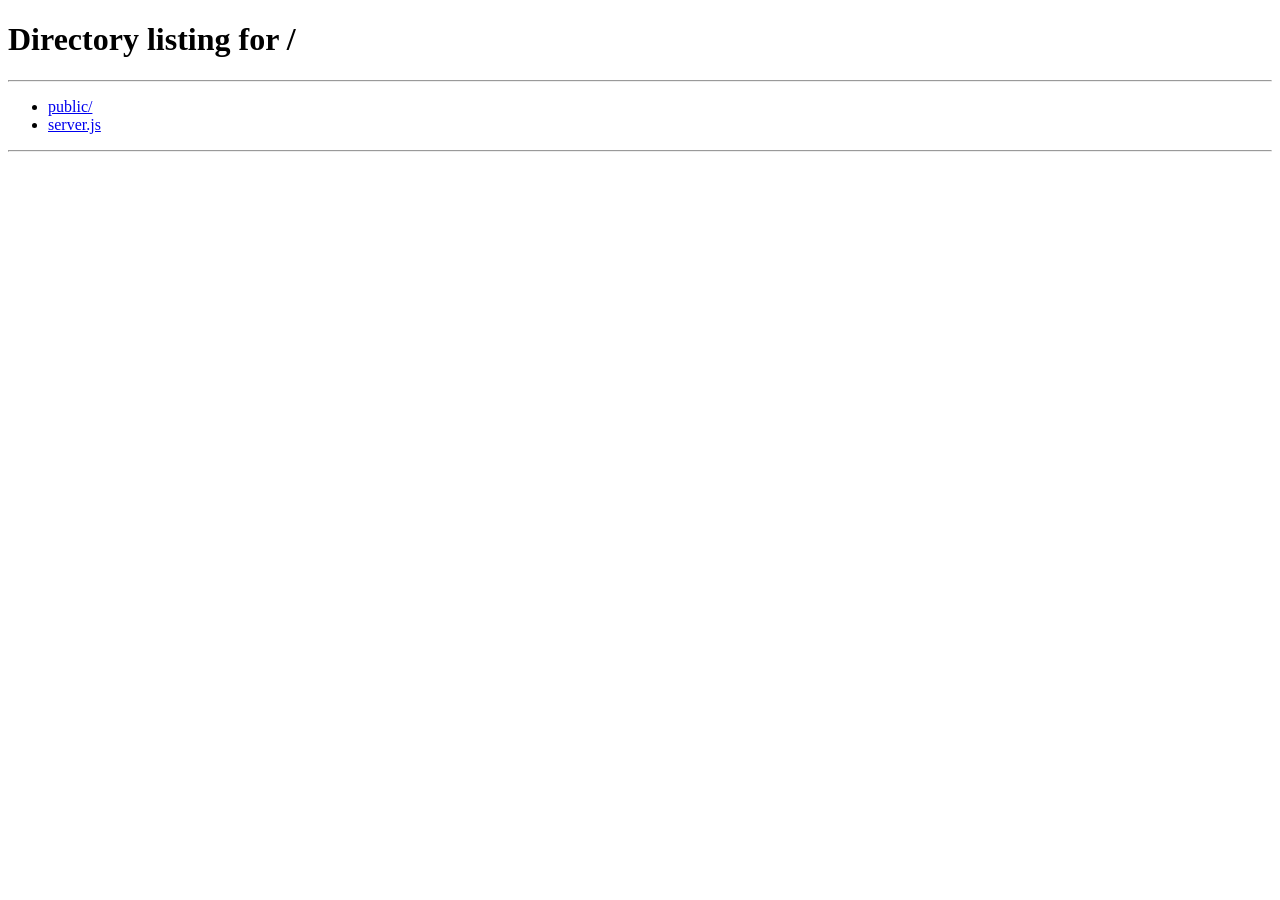
==== public/chat.html @ 795a8fdb "Add files via upload" ====
<!DOCTYPE html>
<html lang="es">
<head>
<meta charset="UTF-8">
<meta name="viewport" content="width=device-width, initial-scale=1.0, viewport-fit=cover, interactive-widget=resizes-content">
<title>La Plaza · Chat</title>
<meta name="robots" content="noindex, nofollow">
<meta name="theme-color" content="#6D4AFF">
<link rel="icon" href="/favicon.svg" type="image/svg+xml">
<link rel="stylesheet" href="style.css">
<script>
  if (localStorage.getItem('tema') === 'oscuro') document.documentElement.setAttribute('data-tema', 'oscuro');
</script>
<script>
  if (sessionStorage.getItem('normasAceptadas') !== '1') {
    window.location.replace('/');
  }
</script>
</head>
<body data-vista="acceso">

  <!-- ============ PANTALLA 1: ACCESO (usuario / registro / invitado) ============ -->
  <main id="pantallaAcceso" class="acceso">
    <div class="acceso-caja">
      <div class="acceso-logo">💬</div>
      <h2>Bienvenido a La Plaza</h2>
      <p class="acceso-sub">Entra con tu cuenta, crea una nueva o pasa como invitado.</p>

      <div class="segmentado" id="segmentado">
        <button type="button" id="tabLogin" class="activo">Iniciar sesión</button>
        <button type="button" id="tabRegistro">Crear cuenta</button>
      </div>

      <div id="cuentaAnonima">
        <div class="campo">
          <label for="usuarioInput">Nombre de usuario</label>
          <input type="text" id="usuarioInput" placeholder="Tu nick" maxlength="20" autocomplete="username" autocapitalize="none" spellcheck="false">
        </div>
        <div class="campo oculto" id="filaEmail">
          <label for="emailInput">Correo electrónico</label>
          <input type="email" id="emailInput" placeholder="tucorreo@ejemplo.com" maxlength="254" autocomplete="email" autocapitalize="none" spellcheck="false">
        </div>
        <div class="campo" id="filaClave">
          <label for="contrasenaInput">Contraseña</label>
          <div class="campo-clave">
            <input type="password" id="contrasenaInput" placeholder="Mínimo 8 caracteres" maxlength="50" autocomplete="current-password">
            <button type="button" id="verClave" class="ver-clave" aria-label="Mostrar u ocultar contraseña">👁</button>
          </div>
        </div>
        <div class="campo oculto" id="filaRepetir">
          <label for="contrasena2Input">Repite la contraseña</label>
          <input type="password" id="contrasena2Input" maxlength="50" autocomplete="new-password">
        </div>
        <p id="ayudaRegistro" class="ayuda oculto">Usuario de 3 a 20 caracteres: letras, números, _ . - (sin espacios). Contraseña de al menos 8 caracteres. Tu correo solo sirve para confirmar tu cuenta y recuperar la contraseña.</p>
        <p id="ayudaRecuperar" class="ayuda oculto">Escribe tu usuario y el correo que confirmaste en tu cuenta. Te enviaremos un enlace para elegir una contraseña nueva.</p>
        <p id="avisoAcceso" class="aviso-acceso" role="alert"></p>
        <button type="button" id="btnIniciarSesion" class="btn btn-primario btn-ancho">Iniciar sesión</button>
        <button type="button" id="btnRegistrar" class="btn btn-primario btn-ancho oculto">Crear mi cuenta</button>
        <button type="button" id="btnRecuperar" class="btn btn-primario btn-ancho oculto">Enviar enlace al correo</button>
        <p class="aviso-recuperar">
          <span id="textoSinCorreo">¿Olvidaste tu contraseña? Contacta con el administrador del chat.</span>
          <button type="button" id="btnOlvide" class="enlace oculto">¿Olvidaste tu contraseña?</button>
          <button type="button" id="btnVolverLogin" class="enlace oculto">← Volver a iniciar sesión</button>
        </p>
      </div>

      <div class="separador"><span>o</span></div>
      <button type="button" id="btnInvitado" class="btn btn-fantasma btn-ancho">👤 Entrar como invitado</button>
      <p class="acceso-pie"><span id="estadoConexion" class="estado-conexion">Conectando con el servidor… (puede tardar unos segundos)</span><br><button type="button" id="verNormasAcceso" class="enlace">Ver normas y privacidad</button></p>
    </div>
  </main>

  <!-- ============ PANTALLA 2: CHAT (limpio, solo conversación) ============ -->
  <div class="app">
    <div class="velo" id="velo"></div>

    <header class="cabecera">
      <div class="cab-izq">
        <button type="button" id="btnMenuSalas" class="btn-icono btn-menu-movil" aria-label="Salas">☰</button>
        <div class="marca">
          <svg class="marca-icono" viewBox="0 0 32 32" fill="none" stroke="currentColor" stroke-width="1.9" stroke-linecap="round" stroke-linejoin="round" aria-hidden="true"><path d="M3.5 26.5h25"/><path d="M6 21.5h20l-2.4 5H8.4z"/><path d="M16 21.5v-6.5"/><path d="M10.5 15h11"/><path d="M16 15V7.5"/><path d="M16 7.5c-3.2 0-5.6 2.2-6.2 5.5"/><path d="M16 7.5c3.2 0 5.6 2.2 6.2 5.5"/></svg>
          <h1>La Plaza</h1>
        </div>
      </div>
      <div class="cabecera-derecha">
        <span class="estado" id="estado">
          <span class="estado-punto"></span>
          <span id="totalConectados" title="Personas conectadas">Conectando...</span>
        </span>
        <button type="button" id="btnMenuGente" class="btn-icono btn-menu-movil" aria-label="Personas en la sala">👥</button>
        <button type="button" id="btnTema" class="btn-icono" title="Cambiar tema">🌙</button>
        <div class="usuario-envoltorio">
          <button type="button" id="btnUsuario" class="chip-usuario" aria-label="Menú de usuario">
            <span class="avatar" id="avatarInicial">?</span>
            <span class="chip-nick" id="chipNick">…</span>
            <span class="chip-flecha">▾</span>
          </button>
          <div id="menuUsuario" class="menu-usuario oculto">
            <div class="menu-cab">
              <span class="avatar avatar-grande" id="menuAvatar">?</span>
              <div>
                <strong id="menuNick">…</strong>
                <span class="etiqueta-rol" id="etiquetaRol"></span>
                <div id="cuentaConectada" class="oculto"><p id="textoConectadoComo"></p></div>
              </div>
            </div>
            <button type="button" id="btnPanelMod" class="menu-item solo-staff">🛡️ Panel de moderación</button>
            <button type="button" id="btnAdmin" class="menu-item">👑 Acceder como admin</button>
            <button type="button" id="btnFoto" class="menu-item solo-cuenta">🖼️ Mi foto de perfil</button>
            <button type="button" id="btnCorreo" class="menu-item solo-registrado">📧 Correo de recuperación</button>
            <button type="button" id="btnVerNormas" class="menu-item">📜 Normas y privacidad</button>
            <button type="button" id="btnEliminarCuenta" class="menu-item menu-item-peligro solo-cuenta">🗑️ Eliminar mi cuenta</button>
            <button type="button" id="btnCerrarSesion" class="menu-item menu-item-peligro">🚪 Salir</button>
          </div>
        </div>
      </div>
    </header>

    <div class="cuerpo">
      <aside class="barra-salas">
        <button type="button" class="cerrar-drawer" aria-label="Cerrar panel">✕ Cerrar</button>
        <div class="barra-salas-cab" id="cabeceraSalas">
          <p>Salas <span id="contadorSalas">(0/10)</span></p>
          <span class="flecha-desplegable" id="flechaSalas">▾</span>
        </div>
        <div id="listaSalas" class="lista-salas"></div>
        <form id="formCrearSala" class="form-crear-sala">
          <input type="text" id="nombreSala" placeholder="Nueva sala..." maxlength="30">
          <button type="submit" aria-label="Crear sala">+</button>
        </form>
      </aside>

      <main class="zona-chat">
        <div class="pestañas" id="pestañas"></div>
        <div class="barra-privado oculto" id="barraPrivado">
          <span class="barra-privado-titulo" id="barraPrivadoTitulo"></span>
          <div class="barra-privado-botones">
            <button type="button" id="btnSilenciarPrivado" class="btn-barra-privado">🔊 Silenciar</button>
            <button type="button" id="btnCerrarPrivado" class="btn-barra-privado btn-barra-cerrar">✕ Cerrar chat</button>
          </div>
        </div>
        <div class="chat" id="chat"></div>
        <p class="escribiendo-aviso" id="avisoEscribiendo"></p>
        <div class="compositor-envoltorio">
          <div id="panelEmoji" class="panel-emoji oculto"></div>
          <div id="barraRespuesta" class="barra-respuesta oculto">
            <span class="barra-resp-txt" id="textoRespuesta"></span>
            <button type="button" id="btnCancelarRespuesta" aria-label="Cancelar respuesta">✕</button>
          </div>
          <form class="compositor" id="formulario">
            <button type="button" id="btnEmoji" class="btn-camara" title="Insertar emoji">😊</button>
            <button type="button" id="btnAdjuntar" class="btn-camara" title="Subir foto o GIF desde tu dispositivo">📷</button>
            <input type="file" id="inputArchivo" accept="image/*" class="oculto">
            <input type="text" id="entrada" placeholder="Escribe algo con respeto y buen humor..." autocomplete="off" maxlength="400">
            <button type="submit" class="btn-enviar" aria-label="Enviar"><span class="txt-enviar">Enviar </span>➤</button>
          </form>
        </div>
      </main>

      <aside class="barra-conectados">
        <button type="button" class="cerrar-drawer" aria-label="Cerrar panel">✕ Cerrar</button>
        <div class="conectados-cab">
          <p id="tituloConectados">En esta sala</p>
          <span id="contadorConectadosSala" class="badge-contador">0</span>
        </div>
        <div id="listaConectadosSala" class="lista-conectados"></div>
      </aside>
    </div>
  </div>

  <!-- ============ VENTANA DE AVISOS Y CONFIRMACIONES ============ -->
  <div id="modalDialogo" class="modal-fondo modal-dialogo oculto" role="dialog" aria-modal="true" aria-labelledby="dialogoTitulo">
    <div class="modal-caja modal-estrecho">
      <div class="modal-cab">
        <h2 id="dialogoTitulo">Aviso</h2>
        <button type="button" id="dialogoCerrar" class="modal-cerrar" aria-label="Cerrar">✕</button>
      </div>
      <div class="modal-cuerpo dialogo-cuerpo">
        <p id="dialogoTexto" class="dialogo-texto"></p>
        <input type="text" id="dialogoInput" class="dialogo-input oculto" autocomplete="off">
        <div class="dialogo-botones">
          <button type="button" id="dialogoCancelar" class="btn btn-fantasma oculto">Cancelar</button>
          <button type="button" id="dialogoAceptar" class="btn btn-primario">Aceptar</button>
        </div>
      </div>
    </div>
  </div>

  <!-- ============ MODAL: MI FOTO DE PERFIL ============ -->
  <div id="modalFoto" class="modal-fondo oculto">
    <div class="modal-caja modal-estrecho">
      <div class="modal-cab">
        <h2>🖼️ Mi foto de perfil</h2>
        <button type="button" id="btnCerrarFoto" class="modal-cerrar" aria-label="Cerrar">✕</button>
      </div>
      <div class="modal-cuerpo foto-cuerpo">
        <div id="fotoPreview" class="foto-preview">?</div>
        <p id="fotoEstado" class="ayuda"></p>
        <p class="ayuda">Solo fotos apropiadas: nada sexual, violento ni ofensivo. El administrador la revisa antes de que se vea.</p>
        <input type="file" id="inputFoto" accept="image/*" class="oculto">
        <div class="dialogo-botones foto-botones">
          <button type="button" id="btnElegirFoto" class="btn btn-fantasma">📷 Elegir foto</button>
          <button type="button" id="btnEnviarFoto" class="btn btn-primario oculto">Enviar para revisión</button>
          <button type="button" id="btnQuitarFoto" class="btn btn-fantasma oculto">Quitar foto</button>
        </div>
      </div>
    </div>
  </div>

  <!-- ============ MODAL: CORREO DE RECUPERACIÓN ============ -->
  <div id="modalCorreo" class="modal-fondo oculto">
    <div class="modal-caja modal-estrecho">
      <div class="modal-cab">
        <h2>📧 Correo de recuperación</h2>
        <button type="button" id="btnCerrarCorreo" class="modal-cerrar">✕</button>
      </div>
      <div class="modal-cuerpo">
        <p class="ayuda" id="estadoCorreo"></p>
        <div class="campo">
          <label for="correoNuevoInput">Correo electrónico</label>
          <input type="email" id="correoNuevoInput" placeholder="tucorreo@ejemplo.com" maxlength="254" autocomplete="email" autocapitalize="none" spellcheck="false">
        </div>
        <div class="campo">
          <label for="correoClaveInput">Tu contraseña (para comprobar que eres tú)</label>
          <input type="password" id="correoClaveInput" maxlength="64" autocomplete="current-password">
        </div>
        <p id="avisoCorreo" class="aviso-acceso" role="alert"></p>
        <button type="button" id="btnGuardarCorreo" class="btn btn-primario btn-ancho">Guardar y enviar confirmación</button>
        <p class="ayuda">Te enviaremos un enlace para confirmar que el correo es tuyo. Hasta que lo confirmes, no podrá usarse para recuperar la contraseña.</p>
      </div>
    </div>
  </div>

  <!-- ============ MODAL: BLOQUEAR USUARIO (staff) ============ -->
  <div id="modalBloqueo" class="modal-fondo oculto">
    <div class="modal-caja modal-estrecho">
      <div class="modal-cab">
        <h2>🚫 Bloquear usuario</h2>
        <button type="button" id="btnCerrarBloqueo" class="modal-cerrar">✕</button>
      </div>
      <div class="modal-cuerpo">
        <p class="ayuda" id="bloqueoResumen"></p>
        <div class="campo">
          <label for="bloqueoMotivo">Motivo (lo verá solo esa persona)</label>
          <select id="bloqueoMotivo">
            <option>Falta de respeto</option>
            <option>Falta de educación</option>
            <option>Insultos</option>
            <option>Imágenes no permitidas</option>
            <option>Spam o publicidad</option>
            <option>Acoso a otras personas</option>
            <option>Otro motivo</option>
          </select>
        </div>
        <p id="bloqueoPrevia" class="ayuda"></p>
        <button type="button" id="btnConfirmarBloqueo" class="btn btn-peligro btn-ancho">Bloquear</button>
        <p class="ayuda">Los bloqueos son temporales y suben con la reincidencia: 24 horas, luego 72 horas y después 7 días. Al resto del chat no se le avisa.</p>
      </div>
    </div>
  </div>

  <!-- ============ MODAL: ELIMINAR CUENTA ============ -->
  <div id="modalEliminar" class="modal-fondo oculto">
    <div class="modal-caja modal-estrecho">
      <div class="modal-cab">
        <h2>🗑️ Eliminar mi cuenta</h2>
        <button type="button" id="btnCerrarEliminar" class="modal-cerrar">✕</button>
      </div>
      <div class="modal-cuerpo">
        <p class="ayuda">Se borrarán tu usuario, tu contraseña y tu correo de recuperación. No se puede deshacer. Después podrás entrar como invitado o crear otra cuenta.</p>
        <div class="campo">
          <label for="eliminarClaveInput">Tu contraseña</label>
          <input type="password" id="eliminarClaveInput" maxlength="64" autocomplete="current-password">
        </div>
        <label class="fila-checkbox">
          <input type="checkbox" id="eliminarConfirma">
          <span>Entiendo que mi cuenta se eliminará para siempre.</span>
        </label>
        <p id="avisoEliminar" class="aviso-acceso" role="alert"></p>
        <button type="button" id="btnConfirmarEliminar" class="btn btn-peligro btn-ancho">Eliminar mi cuenta definitivamente</button>
      </div>
    </div>
  </div>

  <!-- ============ MODAL: PANEL DE MODERACIÓN (solo staff) ============ -->
  <div id="modalMod" class="modal-fondo oculto">
    <div class="modal-caja">
      <div class="modal-cab">
        <h2>🛡️ Panel de moderación</h2>
        <button type="button" id="btnCerrarMod" class="modal-cerrar">✕</button>
      </div>
      <div class="modal-cuerpo">
        <div id="panelAdmin" class="panel-admin oculto">
          <p class="panel-admin-subtitulo" id="tituloEquipo">🛡️ Equipo de moderación</p>
          <div id="listaEquipo" class="lista-usuarios-admin"></div>
          <p class="panel-admin-subtitulo">Quién hay en cada sala ahora mismo</p>
          <div id="listaCoberturaSalas" class="lista-usuarios-admin"></div>
          <p class="panel-admin-subtitulo">🖼️ Imágenes enviadas (últimas 24 h)</p>
          <div id="listaImagenes" class="lista-usuarios-admin"></div>
          <p class="ayuda">Aquí puedes revisar las imágenes que se han enviado aunque ya hayan desaparecido de la sala. Se guardan como máximo 24 horas y un máximo de 40.</p>
          <p class="ayuda">Los moderadores lo son en todas las salas. Aquí ves quién está dentro de cada una en este momento. Solo lo ve el equipo: para el resto de personas, admin y moderadores son indistinguibles.</p>

          <div id="seccionAsignarMod" class="form-crear-sala">
            <input type="text" id="nickModerador" placeholder="Usuario a hacer moderador">
            <button id="btnAsignarMod" type="button">Asignar</button>
          </div>
          <div id="seccionCrearMod" class="form-reset-pass">
            <p class="panel-admin-subtitulo">Crear cuenta de moderador nueva:</p>
            <div class="form-crear-sala">
              <input type="text" id="usuarioNuevoModInput" placeholder="Nuevo usuario">
              <input type="password" id="contrasenaNuevoModInput" placeholder="Contraseña">
            </div>
            <button id="btnCrearMod" type="button">Crear moderador</button>
          </div>
          <div class="form-reset-pass">
            <p class="panel-admin-subtitulo">Restablecer contraseña:</p>
            <div class="form-crear-sala">
              <input type="text" id="usuarioResetInput" placeholder="Usuario">
              <input type="password" id="nuevaContrasenaInput" placeholder="Nueva contraseña">
            </div>
            <button id="btnResetPass" type="button">Restablecer</button>
          </div>
          <div id="listaUsuariosAdmin" class="lista-usuarios-admin"></div>

          <div class="solo-admin">
            <p class="panel-admin-subtitulo">🖼️ Fotos de perfil por revisar <span id="contadorFotos"></span></p>
            <div id="listaFotos" class="lista-usuarios-admin"></div>
            <p class="ayuda">Nada se ve en el chat hasta que lo apruebas. Rechaza cualquier imagen sexual, violenta u ofensiva.</p>
          </div>

          <div class="solo-admin">
            <p class="panel-admin-subtitulo">🔧 Diagnóstico de conexión (solo admin)</p>
            <button type="button" id="btnDiagIP">Ver cómo me ve el servidor</button>
            <pre id="salidaDiagIP" class="diag oculto"></pre>
          </div>

          <div class="barra-salas-cab" id="cabeceraBaneados">
            <p>IPs bloqueadas</p>
            <span class="flecha-desplegable" id="flechaBaneados">▸</span>
          </div>
          <div id="listaBaneadosEl" class="lista-usuarios-admin plegada"></div>

          <div class="barra-salas-cab" id="cabeceraStats">
            <p>📊 Estadísticas</p>
            <span class="flecha-desplegable" id="flechaStats">▸</span>
          </div>
          <div id="panelStats" class="lista-usuarios-admin plegada"></div>
        </div>
      </div>
    </div>
  </div>

  <!-- ============ MODAL: VISOR DE IMAGEN (staff) ============ -->
  <div id="modalImagen" class="modal-fondo oculto">
    <div class="modal-caja">
      <div class="modal-cab">
        <h2>🖼️ Imagen enviada</h2>
        <button type="button" id="btnCerrarImagen" class="modal-cerrar">✕</button>
      </div>
      <div class="modal-cuerpo visor-imagen">
        <p class="ayuda" id="visorInfo"></p>
        <img id="visorImg" alt="Imagen enviada a una sala">
        <div class="visor-acciones">
          <button type="button" id="btnRetirarImagen" class="btn btn-fantasma">🗑 Retirar del chat</button>
          <button type="button" id="btnBloquearAutor" class="btn btn-peligro">🚫 Bloquear IP del autor</button>
        </div>
      </div>
    </div>
  </div>

  <!-- ============ MODAL: NORMAS Y PRIVACIDAD ============ -->
  <div id="modalNormas" class="modal-fondo oculto">
    <div class="modal-caja">
      <div class="modal-cab">
        <h2>La Plaza</h2>
        <button type="button" id="btnCerrarNormas" class="modal-cerrar">✕</button>
      </div>
      <div class="modal-cuerpo">
        <section class="landing-seccion">
          <h3>📜 Normas de la comunidad</h3>
          <ul class="landing-lista">
            <li>Trata a los demás con respeto. No se permiten insultos, faltas de respeto ni discriminación por ningún motivo.</li>
            <li>Solo se pueden compartir fotos y GIFs subidos desde tu propio dispositivo. Nada de enlaces externos ni otro tipo de archivos.</li>
            <li>Este chat es solo para personas mayores de 18 años.</li>
            <li>No se tolera el spam, la publicidad no solicitada, ni comportamientos de tipo bot.</li>
            <li>Los administradores y moderadores pueden eliminar contenido, expulsar y bloquear a quien incumpla estas normas.</li>
            <li>Si algo o alguien te incomoda, usa el botón de reportar (🚩) en el mensaje correspondiente.</li>
          </ul>
        </section>
        <section class="landing-seccion landing-contacto">
          <h3>📧 ¿Necesitas contactarnos fuera del chat?</h3>
          <p>Para casos urgentes o graves (por ejemplo, si detectas a un menor de edad o una situación de riesgo), escríbenos a:</p>
          <a href="mailto:laplazaayuda@gmail.com" class="landing-email">laplazaayuda@gmail.com</a>
        </section>
        <section class="landing-seccion">
          <h3>⚖️ Aviso legal</h3>
          <p>La Plaza es un proyecto de chat comunitario gestionado de forma independiente. Este aviso legal es una descripción sencilla y de buena fe de cómo funciona el servicio, no constituye asesoramiento legal profesional.</p>
          <p>El acceso y uso de este chat implica la aceptación de estas normas. La persona administradora se reserva el derecho de moderar, suspender o eliminar cuentas y contenido que incumplan las normas de la comunidad.</p>
        </section>
        <section class="landing-seccion" style="border-bottom:none;">
          <h3>🔒 Política de privacidad</h3>
          <ul class="landing-lista">
            <li><strong>Si te registras:</strong> guardamos tu nombre de usuario, tu contraseña cifrada y tu confirmación de mayoría de edad.</li>
            <li><strong>Correo electrónico:</strong> solo para confirmar tu cuenta y poder recuperar tu contraseña. Nadie más lo ve, no se usa para publicidad y no se comparte. Para enviar esos mensajes usamos un servicio de envío de correo (Brevo), que recibe tu dirección únicamente en el momento del envío.</li>
            <li><strong>Mensajes:</strong> no se guardan de forma permanente. Los últimos mensajes de cada sala se conservan solo en la memoria del servidor mientras la sala está activa (para poder responder y reaccionar). Las imágenes se retiran de la vista a los 3 minutos, con copia de moderación durante 24h.</li>
            <li><strong>Chats privados:</strong> 100% anónimos, se borran al cerrarse.</li>
            <li><strong>IP:</strong> solo se registra si eres bloqueado por incumplir las normas. Los bloqueos son temporales (24 horas, 72 horas o 7 días según reincidencia) y se te informa del motivo.</li>
            <li><strong>Estadísticas:</strong> guardamos contadores agregados (mensajes, actividad), nunca el contenido.</li>
          </ul>
        </section>
      </div>
    </div>
  </div>

  <div id="selectorReaccion" class="selector-reaccion oculto" role="menu"></div>
  <div id="toast" class="toast oculto" role="status"></div>

  <script src="/socket.io/socket.io.js"></script>
  <script src="client.js"></script>
</body>
</html>
---- public/style.css ----
@import url('https://fonts.googleapis.com/css2?family=Plus+Jakarta+Sans:wght@400;500;600;700;800&display=swap');

/* ================== VARIABLES ================== */
:root {
  --fondo: #F3F1FF;
  --fondo-chat: #F8F7FF;
  --fondo-barra: #FFFFFF;
  --panel: #FFFFFF;
  --tinta: #1E1B3A;
  --tinta-suave: #6B678C;
  --pri: #6D4AFF;
  --pri-claro: #ECE8FF;
  --acento: #FF7A59;
  --borde: #E4E0F7;
  --peligro: #E5484D;
  --ok: #16A34A;
  --degradado: linear-gradient(135deg, #7C4DFF 0%, #4C6FFF 55%, #00B8D9 100%);
  --degradado-calido: linear-gradient(135deg, #FF8A5B, #FF4F8B);
  --sombra: 0 8px 28px rgba(80, 60, 170, 0.14);
}

:root[data-tema="oscuro"] {
  --fondo: #12101F;
  --fondo-chat: #17142B;
  --fondo-barra: #1B1832;
  --panel: #221E3D;
  --tinta: #F1EEFF;
  --tinta-suave: #A29CC9;
  --pri: #A58BFF;
  --pri-claro: #2E2858;
  --borde: #332E57;
  --sombra: 0 8px 28px rgba(0, 0, 0, 0.45);
}

/* ================== BASE ================== */
* { box-sizing: border-box; }
html, body { height: 100%; }
body {
  margin: 0;
  font-family: 'Plus Jakarta Sans', system-ui, -apple-system, 'Segoe UI', sans-serif;
  background: var(--fondo);
  color: var(--tinta);
  overflow: hidden;
  -webkit-font-smoothing: antialiased;
}
button, input, textarea { font-family: inherit; }
.oculto { display: none !important; }

/* Vistas del chat: pantalla de acceso o chat */
body[data-vista="acceso"] .app,
body[data-vista="chat"] .acceso { display: none; }

/* ================== BOTONES ================== */
.btn {
  display: inline-flex;
  align-items: center;
  justify-content: center;
  gap: 8px;
  border: 0;
  border-radius: 14px;
  padding: 14px 22px;
  font-size: 15px;
  font-weight: 700;
  cursor: pointer;
  transition: transform 0.15s, box-shadow 0.15s, filter 0.15s, background 0.15s;
}
.btn:hover { transform: translateY(-1px); }
.btn:active { transform: translateY(0); }
.btn:disabled { opacity: 0.5; cursor: not-allowed; transform: none; }
.btn-ancho { width: 100%; }
.btn-primario {
  background: var(--degradado);
  color: #fff;
  box-shadow: 0 8px 20px rgba(92, 80, 255, 0.35);
}
.btn-primario:hover { filter: brightness(1.08); box-shadow: 0 12px 26px rgba(92, 80, 255, 0.45); }
.btn-fantasma { background: transparent; color: var(--tinta); border: 2px solid var(--borde); }
.btn-fantasma:hover { border-color: var(--pri); color: var(--pri); }

.btn-icono {
  width: 40px;
  height: 40px;
  border: 0;
  border-radius: 12px;
  background: var(--pri-claro);
  color: var(--pri);
  font-size: 17px;
  cursor: pointer;
  display: grid;
  place-items: center;
  transition: background 0.15s, transform 0.15s;
}
.btn-icono:hover { transform: translateY(-1px); }
.enlace {
  background: none;
  border: 0;
  padding: 0;
  color: var(--pri);
  font-weight: 700;
  font-size: inherit;
  cursor: pointer;
  text-decoration: underline;
}

/* ================== MARCA ================== */
.marca { display: flex; align-items: center; gap: 10px; }
.marca-punto {
  width: 12px; height: 12px; border-radius: 50%;
  background: var(--acento);
  box-shadow: 0 0 0 4px rgba(255, 122, 89, 0.25);
}
.marca h1 { font-size: 22px; font-weight: 800; margin: 0; letter-spacing: -0.02em; }

/* ================== PANTALLA DE ACCESO ================== */
.acceso {
  height: 100vh;
  height: 100dvh;
  overflow-y: auto;
  display: flex;
  align-items: center;
  justify-content: center;
  padding: 20px;
  background:
    radial-gradient(900px 520px at 5% -10%, rgba(124, 77, 255, 0.38), transparent 60%),
    radial-gradient(800px 520px at 105% 110%, rgba(0, 184, 217, 0.32), transparent 60%),
    radial-gradient(500px 400px at 100% 0%, rgba(255, 122, 89, 0.18), transparent 60%),
    var(--fondo);
}
.acceso-caja {
  width: 100%;
  max-width: 420px;
  margin: auto;
  background: var(--panel);
  border: 1px solid var(--borde);
  border-radius: 26px;
  padding: 30px 26px 24px;
  box-shadow: var(--sombra);
}
.acceso-logo {
  width: 64px; height: 64px;
  margin: 0 auto 14px;
  border-radius: 20px;
  background: var(--degradado);
  display: grid; place-items: center;
  font-size: 30px;
  box-shadow: 0 10px 24px rgba(92, 80, 255, 0.4);
}
.acceso-caja h2 { text-align: center; font-size: 24px; font-weight: 800; margin: 0 0 6px; letter-spacing: -0.02em; }
.acceso-sub { text-align: center; color: var(--tinta-suave); font-size: 14px; line-height: 1.5; margin: 0 0 20px; }

.segmentado {
  display: grid;
  grid-template-columns: 1fr 1fr;
  gap: 4px;
  background: var(--pri-claro);
  border-radius: 14px;
  padding: 4px;
}
.segmentado button {
  border: 0;
  background: transparent;
  padding: 11px;
  border-radius: 11px;
  font-size: 14px;
  font-weight: 700;
  color: var(--tinta-suave);
  cursor: pointer;
  transition: background 0.15s, color 0.15s;
}
.segmentado button.activo { background: var(--panel); color: var(--pri); box-shadow: 0 2px 8px rgba(80, 60, 170, 0.18); }

.campo { display: flex; flex-direction: column; gap: 6px; margin-top: 14px; }
.campo label { font-size: 13px; font-weight: 700; color: var(--tinta-suave); }
.campo input {
  width: 100%;
  padding: 13px 14px;
  border-radius: 12px;
  border: 2px solid var(--borde);
  background: var(--fondo);
  color: var(--tinta);
  font-size: 16px;
  outline: none;
  transition: border-color 0.15s, box-shadow 0.15s;
}
.campo input:focus { border-color: var(--pri); box-shadow: 0 0 0 4px rgba(109, 74, 255, 0.15); }
.campo-clave { position: relative; }
.campo-clave input { padding-right: 46px; }
.ver-clave {
  position: absolute; right: 6px; top: 50%; transform: translateY(-50%);
  border: 0; background: transparent; font-size: 18px; cursor: pointer; padding: 6px 8px;
}
.ayuda { font-size: 12px; line-height: 1.5; color: var(--tinta-suave); margin: 10px 0 0; }
.aviso-acceso { min-height: 20px; margin: 10px 0 12px; font-size: 13px; font-weight: 700; color: var(--peligro); }
.aviso-recuperar { font-size: 12px; color: var(--tinta-suave); text-align: center; margin: 12px 0 0; }
.separador { display: flex; align-items: center; gap: 12px; margin: 18px 0; color: var(--tinta-suave); font-size: 13px; }
.separador::before, .separador::after { content: ''; flex: 1; height: 1px; background: var(--borde); }
.acceso-pie { text-align: center; font-size: 12px; color: var(--tinta-suave); margin: 16px 0 0; }
.estado-conexion::before {
  content: ''; display: inline-block; width: 8px; height: 8px; border-radius: 50%;
  background: #F59E0B; margin-right: 6px; vertical-align: middle;
}
.estado-conexion.ok::before { background: #22C55E; }

/* ================== CABECERA DEL CHAT ================== */
.app { height: 100vh; height: 100dvh; display: flex; flex-direction: column; position: relative; }
.cabecera {
  position: relative;
  z-index: 30;
  display: flex;
  justify-content: space-between;
  align-items: center;
  gap: 10px;
  padding: 10px 18px;
  padding-top: max(10px, env(safe-area-inset-top));
  background: var(--degradado);
  color: #fff;
  box-shadow: 0 4px 18px rgba(80, 60, 200, 0.3);
}
.cab-izq { display: flex; align-items: center; gap: 10px; }
.marca-icono { width: 30px; height: 30px; flex-shrink: 0; }
.cabecera .marca-icono { color: #fff; filter: drop-shadow(0 2px 4px rgba(0, 0, 0, 0.18)); }
.cabecera-derecha { display: flex; align-items: center; gap: 8px; }
.cabecera .btn-icono { background: rgba(255, 255, 255, 0.2); color: #fff; }
.cabecera .btn-icono:hover { background: rgba(255, 255, 255, 0.32); }
.btn-menu-movil { display: none !important; }

.estado {
  display: flex; align-items: center; gap: 8px;
  background: rgba(255, 255, 255, 0.2);
  padding: 8px 14px;
  border-radius: 999px;
  font-size: 13px;
  font-weight: 700;
  white-space: nowrap;
}
.estado-punto { width: 9px; height: 9px; border-radius: 50%; background: #7CFFB2; animation: latido 2s infinite; }
@keyframes latido {
  0%, 100% { box-shadow: 0 0 0 0 rgba(124, 255, 178, 0.6); }
  50% { box-shadow: 0 0 0 6px rgba(124, 255, 178, 0); }
}

.usuario-envoltorio { position: relative; }
.chip-usuario {
  display: flex; align-items: center; gap: 8px;
  background: rgba(255, 255, 255, 0.2);
  border: 0; color: #fff;
  padding: 4px 12px 4px 4px;
  border-radius: 999px;
  font-weight: 700; font-size: 14px;
  cursor: pointer;
}
.chip-usuario:hover { background: rgba(255, 255, 255, 0.32); }
.chip-nick { max-width: 120px; overflow: hidden; text-overflow: ellipsis; white-space: nowrap; }
.chip-flecha { font-size: 11px; opacity: 0.8; }
.avatar {
  width: 32px; height: 32px; border-radius: 50%;
  display: grid; place-items: center;
  color: #fff; font-weight: 800; font-size: 14px;
  flex-shrink: 0;
  background: var(--pri);
}
.avatar-grande { width: 44px; height: 44px; font-size: 18px; }

.menu-usuario {
  position: absolute; top: calc(100% + 10px); right: 0;
  width: 270px;
  background: var(--panel); color: var(--tinta);
  border: 1px solid var(--borde);
  border-radius: 18px;
  box-shadow: var(--sombra);
  padding: 8px;
  z-index: 50;
}
.menu-cab { display: flex; align-items: center; gap: 12px; padding: 10px 10px 12px; border-bottom: 1px solid var(--borde); margin-bottom: 6px; }
.menu-cab strong { display: block; font-size: 15px; word-break: break-all; }
.etiqueta-rol { font-size: 12px; font-weight: 800; color: var(--acento); }
#textoConectadoComo { font-size: 12px; color: var(--tinta-suave); margin: 2px 0 0; }
.menu-item {
  display: flex; align-items: center; gap: 10px;
  width: 100%;
  border: 0; background: transparent;
  padding: 11px 12px;
  border-radius: 11px;
  font-size: 14px; font-weight: 600;
  color: var(--tinta);
  text-align: left;
  cursor: pointer;
}
.menu-item:hover { background: var(--pri-claro); }
.menu-item-peligro { color: var(--peligro); }
.solo-staff { display: none !important; }
body.es-staff .solo-staff { display: flex !important; }

/* ================== CUERPO DEL CHAT ================== */
.cuerpo { flex: 1; display: flex; gap: 14px; padding: 14px; min-height: 0; }

.barra-salas, .barra-conectados {
  flex-shrink: 0;
  background: var(--fondo-barra);
  border: 1px solid var(--borde);
  border-radius: 20px;
  box-shadow: var(--sombra);
  padding: 14px;
  display: flex;
  flex-direction: column;
  gap: 10px;
  overflow-y: auto;
  overflow-x: hidden;
}
.barra-salas { width: 260px; }
.barra-conectados { width: 220px; }

.barra-salas-cab { display: flex; justify-content: space-between; align-items: center; cursor: pointer; user-select: none; }
.barra-salas-cab p, .conectados-cab p {
  font-size: 12px; font-weight: 800; color: var(--tinta-suave);
  margin: 0; text-transform: uppercase; letter-spacing: 0.06em;
}
.flecha-desplegable { font-size: 12px; color: var(--tinta-suave); }
.conectados-cab { display: flex; justify-content: space-between; align-items: center; }
.badge-contador { background: var(--degradado); color: #fff; font-size: 12px; font-weight: 800; border-radius: 999px; padding: 3px 10px; }

.lista-salas { display: flex; flex-direction: column; gap: 8px; }
.lista-salas.plegada, .lista-usuarios-admin.plegada { display: none; }
.item-sala {
  --c: var(--pri);
  display: flex; align-items: center; gap: 8px;
  background: var(--panel);
  border: 1px solid var(--borde);
  border-left: 5px solid var(--c);
  border-radius: 14px;
  padding: 9px 10px;
  font-size: 14px; font-weight: 600;
}
.item-sala > span { flex: 1; min-width: 0; overflow: hidden; text-overflow: ellipsis; white-space: nowrap; }
.item-sala.activa { background: var(--pri-claro); border-color: var(--c); }
.item-sala small { color: var(--tinta-suave); font-weight: 500; }
.item-sala button {
  border: 0; background: var(--degradado); color: #fff;
  border-radius: 10px; padding: 7px 12px;
  font-size: 12px; font-weight: 700; cursor: pointer;
}
.item-sala button:hover { filter: brightness(1.1); }
.item-sala .btn-borrar-sala { background: transparent; color: var(--tinta-suave); padding: 6px; }
.item-sala .btn-borrar-sala:hover { color: var(--peligro); }

.form-crear-sala { display: flex; gap: 8px; width: 100%; }
.form-crear-sala input {
  flex: 1; min-width: 0;
  padding: 11px 12px;
  border-radius: 12px;
  border: 2px solid var(--borde);
  background: var(--fondo);
  color: var(--tinta);
  font-size: 16px;
  outline: none;
}
.form-crear-sala input:focus { border-color: var(--pri); }
.form-crear-sala button {
  flex-shrink: 0; border: 0;
  background: var(--degradado-calido); color: #fff;
  border-radius: 12px; padding: 0 16px;
  font-size: 20px; font-weight: 800; cursor: pointer;
  box-shadow: 0 6px 14px rgba(255, 90, 120, 0.35);
}

/* Lista de conectados */
.lista-conectados { display: flex; flex-direction: column; gap: 6px; }
.item-conectado {
  display: flex; align-items: center; gap: 8px;
  background: var(--panel);
  border: 1px solid var(--borde);
  border-radius: 12px;
  padding: 8px 10px;
  font-size: 14px; font-weight: 600;
  cursor: pointer;
}
.item-conectado:hover { border-color: var(--pri); background: var(--pri-claro); }
.punto-conexion { width: 9px; height: 9px; border-radius: 50%; flex-shrink: 0; }
.punto-conexion.online { background: #22C55E; }
.punto-conexion.offline { background: var(--peligro); }

/* ================== ZONA DE MENSAJES ================== */
.zona-chat {
  flex: 1; min-width: 0;
  display: flex; flex-direction: column;
  background: var(--panel);
  border: 1px solid var(--borde);
  border-radius: 20px;
  box-shadow: var(--sombra);
  overflow: hidden;
}
.pestañas {
  display: flex; gap: 8px;
  padding: 12px 16px;
  overflow-x: auto;
  border-bottom: 1px solid var(--borde);
  flex-shrink: 0;
}
.pestañas:empty { display: none; }
.pestaña {
  --c: var(--pri);
  border: 2px solid var(--c);
  background: transparent;
  color: var(--c);
  border-radius: 999px;
  padding: 7px 15px;
  font-size: 13px; font-weight: 700;
  white-space: nowrap;
  cursor: pointer;
  transition: transform 0.15s;
}
.pestaña:hover { transform: translateY(-1px); }
.pestaña.activa { background: var(--c); color: #fff; box-shadow: 0 6px 14px rgba(0, 0, 0, 0.18); }

.chat {
  flex: 1;
  overflow-y: auto;
  padding: 18px 20px;
  display: flex; flex-direction: column; gap: 10px;
  background: var(--fondo-chat);
}
.chat:empty { align-items: center; justify-content: center; }
.chat:empty::before {
  content: '👋 Elige una sala o crea la tuya para empezar a conversar';
  max-width: 280px; text-align: center;
  color: var(--tinta-suave); font-size: 15px; font-weight: 600; line-height: 1.5;
}

.mensaje {
  position: relative;
  max-width: 72%;
  padding: 10px 14px;
  border-radius: 18px 18px 18px 6px;
  background: var(--panel);
  border: 1px solid var(--borde);
  align-self: flex-start;
  box-shadow: 0 2px 6px rgba(80, 60, 170, 0.06);
}
.mensaje.propio {
  align-self: flex-end;
  border-radius: 18px 18px 6px 18px;
  background: var(--degradado);
  border-color: transparent;
  color: #fff;
  box-shadow: 0 6px 16px rgba(92, 80, 255, 0.3);
}
.mensaje .nick { font-weight: 800; font-size: 13px; margin-bottom: 3px; }
.mensaje.propio .nick { color: rgba(255, 255, 255, 0.92) !important; }
.mensaje .texto { font-size: 15px; line-height: 1.45; word-wrap: break-word; overflow-wrap: anywhere; }
.mensaje .hora { font-size: 11px; color: var(--tinta-suave); margin-top: 4px; }
.mensaje.propio .hora { color: rgba(255, 255, 255, 0.75); }
.mensaje.propio .imagen-eliminada { color: rgba(255, 255, 255, 0.8); }
.mensaje img.imagen-chat { max-width: 240px; max-height: 240px; border-radius: 12px; display: block; margin-top: 4px; }
.imagen-eliminada { font-size: 12px; color: var(--tinta-suave); font-style: italic; margin: 4px 0 0; }
.mensaje-silenciado { opacity: 0.7; }

.btn-reportar {
  position: absolute; top: 6px; right: 8px;
  background: transparent; border: 0;
  font-size: 12px; opacity: 0.35; cursor: pointer;
}
.btn-reportar:hover { opacity: 1; }
.btn-eliminar-msg { right: 30px; }

.sistema {
  align-self: center;
  font-size: 12px; font-weight: 600;
  color: var(--tinta-suave);
  background: var(--pri-claro);
  padding: 4px 12px;
  border-radius: 999px;
}

.mencion { background: var(--pri-claro); color: var(--pri); font-weight: 800; padding: 1px 6px; border-radius: 6px; }
.mensaje.propio .mencion { background: rgba(255, 255, 255, 0.25); color: #fff; }
.mencion-propia { background: var(--acento) !important; color: #fff !important; }

.escribiendo-aviso {
  min-height: 22px;
  padding: 4px 20px 0;
  margin: 0;
  font-size: 12px; font-weight: 600; font-style: italic;
  color: var(--pri);
  background: var(--panel);
}
.escribiendo-aviso:not(:empty)::before { content: '✏️ '; }

.bocadillo-escribiendo {
  display: inline-flex; align-items: center; gap: 2px;
  margin-left: 6px; padding: 4px 8px;
  background: var(--pri-claro); border-radius: 10px;
}
.bocadillo-escribiendo span { width: 4px; height: 4px; border-radius: 50%; background: var(--pri); animation: parpadeoPunto 1.2s infinite ease-in-out; }
.bocadillo-escribiendo span:nth-child(2) { animation-delay: 0.2s; }
.bocadillo-escribiendo span:nth-child(3) { animation-delay: 0.4s; }
@keyframes parpadeoPunto {
  0%, 60%, 100% { opacity: 0.25; transform: translateY(0); }
  30% { opacity: 1; transform: translateY(-2px); }
}

/* ================== COMPOSITOR ================== */
.compositor-envoltorio { position: relative; background: var(--panel); }
.compositor {
  display: flex; align-items: center; gap: 8px;
  padding: 10px 14px 14px;
  padding-bottom: max(14px, env(safe-area-inset-bottom));
}
.compositor input[type="text"] {
  flex: 1; min-width: 0;
  padding: 13px 18px;
  border-radius: 999px;
  border: 2px solid var(--borde);
  background: var(--fondo);
  color: var(--tinta);
  font-size: 16px;
  outline: none;
  transition: border-color 0.15s, box-shadow 0.15s;
}
.compositor input[type="text"]:focus { border-color: var(--pri); box-shadow: 0 0 0 4px rgba(109, 74, 255, 0.15); }
.btn-camara {
  flex-shrink: 0;
  width: 46px; height: 46px;
  border: 0; border-radius: 50%;
  background: var(--pri-claro);
  font-size: 21px; line-height: 1;
  cursor: pointer;
  display: grid; place-items: center;
  transition: transform 0.15s, background 0.15s;
}
.btn-camara:hover { transform: scale(1.08); background: var(--borde); }
.btn-enviar {
  flex-shrink: 0;
  border: 0; border-radius: 999px;
  padding: 0 22px; height: 46px;
  background: var(--degradado); color: #fff;
  font-size: 15px; font-weight: 800;
  cursor: pointer;
  box-shadow: 0 8px 18px rgba(92, 80, 255, 0.38);
  transition: transform 0.15s, filter 0.15s;
}
.btn-enviar:hover { transform: translateY(-1px); filter: brightness(1.08); }

.panel-emoji {
  position: absolute; bottom: 100%; left: 14px; margin-bottom: 8px;
  width: min(380px, calc(100vw - 28px));
  background: var(--panel);
  border: 1px solid var(--borde);
  border-radius: 16px;
  box-shadow: var(--sombra);
  z-index: 40;
  display: flex; flex-direction: column;
  overflow: hidden;
}
.emoji-tabs { display: flex; gap: 2px; padding: 6px; overflow-x: auto; border-bottom: 1px solid var(--borde); flex-shrink: 0; }
.emoji-tab { flex-shrink: 0; border: 0; background: transparent; font-size: 20px; padding: 6px 9px; border-radius: 10px; cursor: pointer; opacity: 0.65; }
.emoji-tab:hover { opacity: 1; background: var(--pri-claro); }
.emoji-tab.activa { opacity: 1; background: var(--pri-claro); box-shadow: inset 0 -3px 0 var(--pri); }
.emoji-rejilla { display: grid; grid-template-columns: repeat(8, 1fr); gap: 2px; padding: 8px; max-height: 240px; overflow-y: auto; }
.emoji-vacio { grid-column: 1 / -1; margin: 18px 6px; text-align: center; font-size: 13px; color: var(--tinta-suave); }
.emoji-item { border: 0; background: transparent; font-size: 24px; line-height: 1.1; padding: 6px 0; border-radius: 10px; cursor: pointer; }
.emoji-item:hover { background: var(--pri-claro); }

/* ================== CHATS PRIVADOS (pestaña arriba + conversación en el centro) ================== */
.pestaña { flex-shrink: 0; position: relative; }
.pestaña-privada { border-style: dashed; }
.pestaña-privada.activa { border-style: solid; }
.pestaña.con-nuevo { animation: pulso-privado 1.4s ease-in-out infinite; }
@keyframes pulso-privado { 50% { box-shadow: 0 0 0 4px rgba(15, 163, 177, 0.28); } }
.pestaña-aviso {
  display: inline-block; margin-left: 6px; min-width: 18px; padding: 1px 5px;
  border-radius: 999px; background: var(--peligro, #e5484d); color: #fff;
  font-size: 11px; line-height: 16px; text-align: center;
}
.barra-privado {
  display: flex; align-items: center; justify-content: space-between; gap: 8px; flex-wrap: wrap;
  padding: 8px 16px; border-bottom: 1px solid var(--borde);
  background: var(--pri-claro); flex-shrink: 0;
}
.barra-privado-titulo { font-size: 13px; font-weight: 800; color: var(--tinta); min-width: 0; overflow-wrap: anywhere; }
.barra-privado-botones { display: flex; gap: 6px; flex-wrap: wrap; }
.btn-barra-privado {
  border: 1px solid var(--borde); background: var(--panel); color: var(--tinta);
  border-radius: 999px; padding: 6px 12px; font-size: 12px; font-weight: 700; cursor: pointer; white-space: nowrap;
}
.btn-barra-privado:hover { filter: brightness(0.96); }
.btn-barra-cerrar:hover { color: var(--peligro, #e5484d); }
.item-sala .btn-fijar-sala { background: transparent; color: var(--tinta-suave); padding: 6px; opacity: 0.55; }
.item-sala .btn-fijar-sala.fijada { opacity: 1; }
.item-sala .btn-fijar-sala:hover { opacity: 1; }
.aviso-silenciado { font-size: 12px; color: var(--tinta-suave); text-align: center; padding: 20px 10px; font-style: italic; }

/* ================== PANEL DE MODERACIÓN (modal) ================== */
.panel-admin { display: flex; flex-direction: column; gap: 12px; padding: 8px 0; }
.panel-admin-subtitulo { font-size: 12px; font-weight: 700; color: var(--tinta-suave); margin: 0 0 6px; }
.panel-admin input {
  width: 100%; padding: 10px 12px;
  border-radius: 10px; border: 2px solid var(--borde);
  background: var(--fondo); color: var(--tinta); font-size: 14px; outline: none;
}
.panel-admin input:focus { border-color: var(--pri); }
.panel-admin button {
  border: 0; background: var(--degradado); color: #fff;
  border-radius: 10px; padding: 10px 14px;
  font-size: 13px; font-weight: 700; cursor: pointer;
}
.form-reset-pass { display: flex; flex-direction: column; gap: 8px; }
.form-reset-pass .form-crear-sala { flex-direction: column; }
.panel-admin .barra-salas-cab { padding: 8px 0 0; border-top: 1px solid var(--borde); }
.lista-usuarios-admin { display: flex; flex-direction: column; gap: 6px; max-height: 200px; overflow-y: auto; }
.fila-usuario-admin {
  display: flex; justify-content: space-between; align-items: center; gap: 8px;
  font-size: 13px; font-weight: 600;
  background: var(--panel); border: 1px solid var(--borde);
  border-radius: 10px; padding: 7px 10px;
}
.fila-usuario-admin button { background: #8B5CF6; padding: 5px 10px; font-size: 11px; border-radius: 8px; }
.panel-admin .btn-banear { background: #B3261E; }
.fila-baneado {
  display: flex; flex-direction: column; gap: 3px;
  font-size: 12px;
  background: var(--panel); border: 1px solid var(--borde);
  border-radius: 10px; padding: 8px 10px;
}
.fila-baneado .detalle-baneo { color: var(--tinta-suave); }
.panel-admin .fila-baneado button { align-self: flex-start; margin-top: 4px; padding: 5px 10px; font-size: 11px; border-radius: 8px; }
.mensaje-apelacion { font-size: 12px; background: var(--pri-claro); border-radius: 8px; padding: 6px 9px; margin: 4px 0 0; }
.mensaje-apelacion span { color: var(--tinta-suave); }
.stat-linea { font-size: 13px; margin: 0 0 4px; }
.stat-linea strong { color: var(--pri); }

/* ================== MODALES ================== */
.modal-fondo {
  position: fixed; inset: 0;
  background: rgba(20, 12, 60, 0.6);
  backdrop-filter: blur(3px);
  display: flex; align-items: center; justify-content: center;
  z-index: 100; padding: 20px;
}
.modal-caja {
  background: var(--fondo);
  border-radius: 24px;
  max-width: 580px; width: 100%;
  max-height: 86vh; max-height: 86dvh;
  display: flex; flex-direction: column;
  overflow: hidden;
  box-shadow: 0 20px 60px rgba(0, 0, 0, 0.35);
}
.modal-cab { display: flex; justify-content: space-between; align-items: center; padding: 16px 22px; background: var(--degradado); color: #fff; flex-shrink: 0; }
.modal-cab h2 { font-size: 19px; font-weight: 800; margin: 0; }
.modal-cerrar { border: 0; background: rgba(255, 255, 255, 0.22); color: #fff; border-radius: 10px; width: 34px; height: 34px; font-size: 15px; cursor: pointer; }
.modal-cuerpo { overflow-y: auto; padding: 6px 22px 14px; }
.modal-cuerpo .landing-seccion { background: transparent; border: 0; border-bottom: 1px solid var(--borde); border-radius: 0; box-shadow: none; padding: 18px 0; margin: 0; }
.modal-cuerpo .landing-seccion h3 { font-size: 16px; }

/* ================== PANTALLA DE USUARIO BLOQUEADO ================== */
.pantalla-baneado { min-height: 100vh; display: flex; align-items: center; justify-content: center; background: var(--fondo); padding: 20px; }
.pantalla-baneado-caja { max-width: 440px; width: 100%; background: var(--panel); border: 1px solid var(--borde); border-radius: 24px; padding: 30px; text-align: center; box-shadow: var(--sombra); }
.pantalla-baneado-caja h2 { font-size: 22px; font-weight: 800; margin: 0 0 12px; }
.pantalla-baneado-caja p { font-size: 14px; color: var(--tinta-suave); line-height: 1.5; margin: 0 0 16px; }
.pantalla-baneado-caja textarea {
  width: 100%; min-height: 96px; padding: 12px;
  border-radius: 12px; border: 2px solid var(--borde);
  background: var(--fondo); color: var(--tinta);
  font-size: 16px; resize: vertical; margin-bottom: 12px;
}
.pantalla-baneado-caja button { width: 100%; border: 0; background: var(--degradado); color: #fff; border-radius: 14px; padding: 14px; font-size: 15px; font-weight: 700; cursor: pointer; }
.pantalla-baneado-caja button:disabled { opacity: 0.5; cursor: not-allowed; }
.aviso-apelacion { font-size: 13px; margin: 10px 0 0; }

/* ================== LANDING ================== */
.landing-body {
  height: auto; min-height: 100%;
  overflow: auto;
  background:
    radial-gradient(900px 480px at 0% -5%, rgba(124, 77, 255, 0.28), transparent 60%),
    radial-gradient(800px 480px at 100% 0%, rgba(0, 184, 217, 0.22), transparent 60%),
    var(--fondo);
  background-attachment: fixed;
}
.landing { max-width: 760px; margin: 0 auto; padding: 0 22px 60px; }
.landing-cabecera { display: flex; justify-content: space-between; align-items: center; padding: 22px 0 8px; }
.landing-hero {
  text-align: center;
  padding: 38px 24px 34px;
  margin: 14px 0 22px;
  background: var(--panel);
  border: 1px solid var(--borde);
  border-radius: 30px;
  box-shadow: var(--sombra);
}
.landing-eyebrow {
  display: inline-block;
  background: var(--pri-claro); color: var(--pri);
  font-size: 12px; font-weight: 800; letter-spacing: 0.08em; text-transform: uppercase;
  padding: 7px 14px; border-radius: 999px; margin: 0 0 16px;
}
.landing-hero h2 { font-size: clamp(27px, 5.5vw, 40px); font-weight: 800; line-height: 1.15; letter-spacing: -0.02em; margin: 0 0 14px; }
.landing-hero h2 em { font-style: normal; background: var(--degradado); -webkit-background-clip: text; background-clip: text; color: transparent; }
.landing-subtexto { color: var(--tinta-suave); font-size: 16px; line-height: 1.55; max-width: 500px; margin: 0 auto 20px; }
.landing-chips { display: flex; flex-wrap: wrap; gap: 8px; justify-content: center; margin: 0 0 24px; }
.chip { background: var(--pri-claro); color: var(--pri); font-weight: 700; font-size: 13px; padding: 8px 13px; border-radius: 999px; }

.landing-checkbox {
  display: flex; align-items: flex-start; gap: 12px; text-align: left;
  max-width: 480px; margin: 0 auto 10px;
  background: var(--fondo);
  border: 2px solid var(--borde);
  border-radius: 14px;
  padding: 13px 15px;
  font-size: 14px; line-height: 1.45; font-weight: 600;
  cursor: pointer;
  transition: border-color 0.15s, background 0.15s;
}
.landing-checkbox:has(input:checked) { border-color: var(--pri); background: var(--pri-claro); }
.landing-checkbox input { width: 20px; height: 20px; flex-shrink: 0; margin: 1px 0 0; accent-color: var(--pri); cursor: pointer; }
.landing-checkbox a, .landing-checkbox .enlace { font-size: inherit; }

.landing-btn-entrar {
  display: inline-flex; align-items: center; justify-content: center;
  margin-top: 12px;
  min-width: 260px;
  background: var(--degradado); color: #fff;
  font-size: 17px; font-weight: 800;
  padding: 16px 32px; border-radius: 16px;
  border: 0; cursor: pointer;
  box-shadow: 0 10px 26px rgba(92, 80, 255, 0.4);
  transition: transform 0.15s, filter 0.15s, box-shadow 0.15s;
}
.landing-btn-entrar:hover:not(:disabled) { transform: translateY(-2px); filter: brightness(1.08); }
.landing-btn-entrar:disabled { background: var(--borde); color: var(--tinta-suave); box-shadow: none; cursor: not-allowed; }
.landing-pista { font-size: 12px; color: var(--tinta-suave); margin: 10px 0 0; }

.landing-seccion { background: var(--panel); border: 1px solid var(--borde); border-radius: 22px; padding: 24px 26px; margin-bottom: 16px; }
.landing-seccion h3 { font-size: 19px; font-weight: 800; margin: 0 0 14px; }
.landing-seccion p { font-size: 14.5px; line-height: 1.65; margin: 0 0 12px; }
.landing-lista { margin: 0; padding-left: 20px; display: flex; flex-direction: column; gap: 9px; }
.landing-lista li { font-size: 14.5px; line-height: 1.55; }
.landing-email { display: inline-block; color: var(--pri); font-weight: 800; font-size: 15px; text-decoration: none; border-bottom: 2px solid var(--acento); padding-bottom: 2px; }
.landing-footer { text-align: center; padding: 28px 0 0; }
.landing-btn-footer { margin-bottom: 16px; margin-top: 0; }
.landing-copy { font-size: 12px; color: var(--tinta-suave); }

.bocadillo-aviso {
  position: fixed; left: 20px; bottom: 20px; max-width: 330px;
  background: var(--panel);
  border: 2px solid var(--pri);
  border-radius: 18px 18px 18px 4px;
  padding: 14px 16px;
  box-shadow: var(--sombra);
  z-index: 90;
}
.bocadillo-aviso p { margin: 0 0 10px; font-size: 13px; line-height: 1.5; }
.bocadillo-aviso button { border: 0; background: var(--degradado); color: #fff; border-radius: 10px; padding: 8px 14px; font-size: 13px; font-weight: 700; cursor: pointer; }

/* ================== RESPONSIVE ================== */
.velo { display: none; }

@media (max-width: 1000px) and (min-width: 861px) {
  .barra-salas { width: 220px; }
  .barra-conectados { width: 180px; }
}

@media (max-width: 860px) {
  .cuerpo { padding: 0; gap: 0; }
  .zona-chat { border-radius: 0; border: 0; box-shadow: none; }
  .btn-menu-movil { display: grid !important; }

  /* Paneles laterales: se deslizan como cajón */
  .barra-salas, .barra-conectados {
    position: fixed; top: 0; bottom: 0;
    width: min(86vw, 320px);
    border-radius: 0;
    z-index: 70;
    padding-top: max(14px, env(safe-area-inset-top));
    transition: transform 0.25s ease;
  }
  .barra-salas { left: 0; transform: translateX(-105%); }
  .barra-conectados { right: 0; transform: translateX(105%); }
  body.drawer-salas .barra-salas, body.drawer-gente .barra-conectados { transform: none; }
  body.drawer-salas .velo, body.drawer-gente .velo { display: block; position: fixed; inset: 0; background: rgba(20, 12, 60, 0.5); z-index: 65; }

  .cabecera { padding-left: 12px; padding-right: 12px; }
  .marca h1 { font-size: 19px; }
  .chat { padding: 14px 12px; }
  .mensaje { max-width: 88%; }
  .mensaje img.imagen-chat { max-width: 100%; }
  .pestañas { padding: 10px 12px; }
  .escribiendo-aviso { padding-left: 14px; }
  .compositor { padding-left: 10px; padding-right: 10px; gap: 6px; }
  .btn-camara { width: 42px; height: 42px; font-size: 19px; }
  .btn-enviar { height: 42px; padding: 0 16px; }
  .panel-emoji { left: 8px; right: 8px; width: auto; }
  .emoji-rejilla { grid-template-columns: repeat(7, 1fr); max-height: min(240px, 34vh); }

  .barra-privado { padding: 8px 12px; }
  .btn-barra-privado { flex: 1; padding: 9px 12px; }
}

@media (max-width: 600px) {
  .landing { padding: 0 14px 40px; }
  .landing-hero { padding: 28px 16px 26px; border-radius: 24px; }
  .landing-subtexto { font-size: 14.5px; }
  .landing-btn-entrar { width: 100%; min-width: 0; }
  .landing-seccion { padding: 20px 18px; }
  .bocadillo-aviso { left: 12px; right: 12px; max-width: none; bottom: 12px; }
}

@media (max-width: 520px) {
  .chip-nick, .chip-flecha { display: none; }
  .chip-usuario { padding: 4px; }
  .estado { padding: 7px 10px; font-size: 12px; }
  .cabecera-derecha { gap: 6px; }
  .btn-icono { width: 38px; height: 38px; }
  .menu-usuario { position: fixed; top: 64px; right: 10px; left: 10px; width: auto; }
  .acceso-caja { padding: 26px 20px 20px; border-radius: 22px; }
}


/* ================== CORREO, AVISOS Y EXTRAS ================== */
.aviso-acceso.ok { color: var(--ok); }
.solo-registrado { display: none !important; }
body.es-registrado.correo-activo .solo-registrado { display: flex !important; }
.modal-estrecho { max-width: 440px; }
.modal-estrecho .modal-cuerpo { padding-bottom: 20px; }
.toast {
  position: fixed; left: 50%; bottom: 96px; transform: translateX(-50%);
  max-width: min(440px, calc(100vw - 24px));
  background: var(--degradado); color: #fff;
  padding: 12px 18px; border-radius: 14px;
  font-size: 14px; font-weight: 600; line-height: 1.4; text-align: center;
  box-shadow: var(--sombra);
  z-index: 120;
}
a.btn { text-decoration: none; }

/* ================== AJUSTES DE PANTALLA (móvil, tablet, horizontal) ================== */
.marca h1 { white-space: nowrap; }
.marca { flex-shrink: 0; }
#totalConectados[data-num]::after { content: ' en línea'; }
.cerrar-drawer { display: none; }

@media (max-width: 860px) {
  .cerrar-drawer {
    display: block; align-self: flex-end; flex-shrink: 0;
    border: 0; background: var(--pri-claro); color: var(--pri);
    font-size: 13px; font-weight: 800;
    padding: 9px 14px; border-radius: 12px; cursor: pointer;
  }
}

@media (max-width: 520px) {
  #totalConectados[data-num]::after { content: ''; }
  .estado { padding: 8px 11px; }
  .cabecera .marca-icono { display: none; }
  .cab-izq { gap: 8px; }
  .txt-enviar { display: none; }
  .btn-enviar { width: 42px; padding: 0; }
  .compositor input[type="text"] { padding: 12px 14px; }
}

@media (max-width: 380px) {
  .marca h1 { font-size: 17px; }
  .cabecera { padding-left: 8px; padding-right: 8px; gap: 6px; }
  .cabecera-derecha { gap: 5px; }
  .btn-icono { width: 36px; height: 36px; font-size: 15px; }
  .avatar { width: 30px; height: 30px; }
}

/* Móvil en horizontal: poca altura */
@media (max-height: 500px) {
  .cabecera { padding-top: max(6px, env(safe-area-inset-top)); padding-bottom: 6px; }
  .btn-icono { width: 36px; height: 36px; }
  .pestañas { padding: 6px 12px; }
  .chat { padding: 10px 14px; gap: 8px; }
  .compositor { padding-top: 6px; padding-bottom: max(8px, env(safe-area-inset-bottom)); }
  .acceso { align-items: flex-start; }
  .emoji-rejilla { max-height: min(150px, 38vh); }
  .barra-privado { padding: 4px 12px; }
  .btn-barra-privado { padding: 5px 10px; }
}

/* ================== EQUIPO DE MODERACIÓN ================== */
.fila-equipo {
  display: flex; align-items: center; gap: 8px; flex-wrap: wrap;
  font-size: 13px;
  background: var(--panel); border: 1px solid var(--borde);
  border-radius: 10px; padding: 8px 10px;
}
.equipo-nombre { font-weight: 700; }
.equipo-nombre small { color: var(--tinta-suave); font-weight: 600; }
.equipo-detalle { margin-left: auto; color: var(--tinta-suave); text-align: right; }
.equipo-alerta { color: var(--peligro); font-weight: 700; }
.punto-conexion.ausente { background: var(--tinta-suave); opacity: 0.45; }
@media (max-width: 520px) { .equipo-detalle { margin-left: 0; text-align: left; flex-basis: 100%; } }

/* Listas cortas del panel: se muestran completas, sin scroll interno */
#listaEquipo, #listaCoberturaSalas { max-height: none; overflow: visible; }

/* ================== LOTE: La Plaza, eliminar cuenta, imágenes, diagnóstico ================== */
.solo-cuenta { display: none !important; }
body.es-registrado .solo-cuenta { display: flex !important; }
.solo-admin { display: none; }
body.es-admin .solo-admin { display: block; }
.fila-checkbox { display: flex; align-items: flex-start; gap: 10px; margin-top: 14px; font-size: 13px; font-weight: 600; cursor: pointer; }
.fila-checkbox input { width: 18px; height: 18px; margin-top: 1px; accent-color: var(--peligro); flex-shrink: 0; }
.btn-peligro { background: var(--peligro); color: #fff; box-shadow: 0 8px 20px rgba(229, 72, 77, 0.3); }
.btn-peligro:hover { filter: brightness(1.08); }
.visor-imagen img { display: block; max-width: 100%; max-height: 55vh; margin: 8px auto 14px; border-radius: 12px; background: var(--fondo-chat); }
.visor-acciones { display: flex; gap: 10px; flex-wrap: wrap; }
.visor-acciones .btn { flex: 1; min-width: 150px; padding: 12px 14px; font-size: 14px; }
.btn-ver-imagen { margin-left: 8px; }
.diag { margin: 10px 0 0; padding: 12px; background: var(--fondo); border: 1px solid var(--borde); border-radius: 10px; font-size: 12px; line-height: 1.6; overflow-x: auto; white-space: pre; }
#listaImagenes { max-height: 220px; overflow-y: auto; }

/* ================== RESPONDER, REACCIONAR Y BLOQUEOS ================== */
.campo select {
  width: 100%; padding: 13px 14px;
  border-radius: 12px; border: 2px solid var(--borde);
  background: var(--fondo); color: var(--tinta);
  font-size: 16px; outline: none; cursor: pointer;
}
.campo select:focus { border-color: var(--pri); box-shadow: 0 0 0 4px rgba(109, 74, 255, 0.15); }
.motivo-bloqueo { background: var(--pri-claro); border-radius: 12px; padding: 12px 14px; color: var(--tinta) !important; text-align: left; }

/* Barra de acciones de cada mensaje (responder, reaccionar, reportar, eliminar) */
.acciones-msg {
  position: absolute; top: -14px; right: 10px;
  display: flex; align-items: center; gap: 2px;
  background: var(--panel); border: 1px solid var(--borde);
  border-radius: 999px; padding: 2px 4px;
  box-shadow: 0 4px 12px rgba(80, 60, 170, 0.18);
  opacity: 0; pointer-events: none; transition: opacity 0.12s;
  z-index: 5;
}
.mensaje:hover .acciones-msg, .mensaje.activo .acciones-msg, .mensaje:focus-within .acciones-msg { opacity: 1; pointer-events: auto; }
.btn-accion { border: 0; background: transparent; font-size: 15px; line-height: 1; padding: 5px 7px; border-radius: 999px; cursor: pointer; color: var(--tinta); }
.btn-accion:hover { background: var(--pri-claro); }
.acciones-msg .btn-reportar, .acciones-msg .btn-eliminar-msg { position: static; opacity: 0.8; padding: 5px 7px; font-size: 13px; }
.acciones-msg .btn-reportar:hover, .acciones-msg .btn-eliminar-msg:hover { opacity: 1; }

/* Cita del mensaje al que se responde */
.cita {
  display: flex; flex-direction: column; gap: 1px;
  margin: 0 0 6px; padding: 5px 9px;
  border-left: 3px solid var(--pri); background: var(--pri-claro);
  border-radius: 8px; font-size: 12px; cursor: pointer; max-width: 100%;
}
.cita span { color: var(--tinta-suave); overflow: hidden; text-overflow: ellipsis; white-space: nowrap; }
.mensaje.propio .cita { background: rgba(255, 255, 255, 0.2); border-left-color: #fff; }
.mensaje.propio .cita b, .mensaje.propio .cita span { color: #fff !important; }
.mensaje.resaltado { animation: destello 1.4s ease-out; }
@keyframes destello { 0% { box-shadow: 0 0 0 4px var(--acento); } 100% { box-shadow: 0 0 0 0 transparent; } }

/* Reacciones */
.reacciones { display: flex; flex-wrap: wrap; gap: 4px; margin-top: 6px; }
.chip-reaccion {
  border: 1px solid var(--borde); background: var(--panel); color: var(--tinta);
  border-radius: 999px; padding: 2px 9px; font-size: 12px; font-weight: 700; cursor: pointer;
}
.chip-reaccion.mia { border-color: var(--pri); background: var(--pri-claro); color: var(--pri); }
.mensaje.propio .chip-reaccion { background: rgba(255, 255, 255, 0.2); border-color: rgba(255, 255, 255, 0.5); color: #fff; }
.mensaje.propio .chip-reaccion.mia { background: #fff; color: var(--pri); }
.selector-reaccion {
  position: fixed; z-index: 110;
  display: flex; gap: 2px;
  background: var(--panel); border: 1px solid var(--borde);
  border-radius: 999px; padding: 4px 6px; box-shadow: var(--sombra);
}
.emoji-reaccion { border: 0; background: transparent; font-size: 24px; line-height: 1; padding: 6px 7px; border-radius: 999px; cursor: pointer; transition: transform 0.1s; }
.emoji-reaccion:hover { transform: scale(1.25); background: var(--pri-claro); }

/* Barra "Respondiendo a…" encima del cuadro de escribir */
.barra-respuesta {
  display: flex; align-items: center; gap: 8px;
  padding: 8px 14px; background: var(--pri-claro);
  border-top: 1px solid var(--borde); font-size: 13px; font-weight: 600;
}
.barra-resp-txt { flex: 1; min-width: 0; overflow: hidden; text-overflow: ellipsis; white-space: nowrap; }
.barra-respuesta button { border: 0; background: transparent; font-size: 16px; cursor: pointer; color: var(--tinta-suave); padding: 4px 8px; }

/* La barra de acciones queda por encima de la burbuja y no tapa el nombre */
.acciones-msg { top: -30px; }
.chat { padding-top: 32px; }
@media (max-width: 860px) { .chat { padding-top: 30px; } }

/* Las ventanas que se abren desde el panel de moderación deben quedar por encima de él */
#modalBloqueo, #modalImagen { z-index: 105; }
#bloqueoPrevia { margin-bottom: 14px; font-weight: 700; color: var(--tinta); }


/* ================== ICONO DE LA PLAZA, VENTANAS PROPIAS Y FOTOS DE PERFIL ================== */
.icono-plaza { width: 1.15em; height: 1.15em; vertical-align: -0.2em; color: var(--pri); }
.modal-dialogo { z-index: 300; }
.dialogo-cuerpo { padding: 18px 22px 22px; }
.dialogo-texto { margin: 0 0 14px; font-size: 15px; line-height: 1.5; color: var(--tinta); white-space: pre-line; overflow-wrap: anywhere; }
.dialogo-input {
  width: 100%; padding: 12px 14px; border-radius: 14px; border: 2px solid var(--borde);
  background: var(--panel); color: var(--tinta); font-size: 16px; outline: none; margin-bottom: 14px;
}
.dialogo-input:focus { border-color: var(--pri); }
.dialogo-botones { display: flex; gap: 10px; justify-content: flex-end; flex-wrap: wrap; }
.dialogo-botones .btn { min-width: 110px; }
.btn-peligro { background: var(--peligro, #e5484d) !important; color: #fff !important; }
.foto-cuerpo { display: flex; flex-direction: column; align-items: center; gap: 6px; padding-top: 18px; padding-bottom: 22px; }
.foto-cuerpo .ayuda { text-align: center; margin: 4px 0; }
.foto-preview {
  width: 120px; height: 120px; border-radius: 50%; display: flex; align-items: center; justify-content: center;
  color: #fff; font-size: 48px; font-weight: 800; box-shadow: var(--sombra); border: 3px solid var(--panel);
}
.foto-botones { justify-content: center; margin-top: 8px; }
.mini-avatar { width: 22px; height: 22px; border-radius: 50%; object-fit: cover; vertical-align: middle; margin-right: 6px; border: 1px solid var(--borde); background: var(--panel); }
.item-conectado .mini-avatar { width: 20px; height: 20px; margin: 0 6px 0 0; }
.fila-foto { display: flex; gap: 12px; align-items: center; padding: 8px 0; border-bottom: 1px solid var(--borde); }
.foto-pendiente { width: 84px; height: 84px; border-radius: 14px; object-fit: cover; flex-shrink: 0; border: 1px solid var(--borde); }
.fila-foto-info { display: flex; flex-direction: column; gap: 4px; min-width: 0; }
.fila-foto-info small { color: var(--tinta-suave); }
.fila-foto-botones { display: flex; gap: 6px; flex-wrap: wrap; }
.fila-foto-botones button { border: 1px solid var(--borde); background: var(--panel); color: var(--tinta); border-radius: 999px; padding: 6px 12px; font-size: 12px; font-weight: 700; cursor: pointer; }
@media (max-width: 520px) {
  .dialogo-botones { flex-direction: column-reverse; }
  .dialogo-botones .btn { width: 100%; }
}
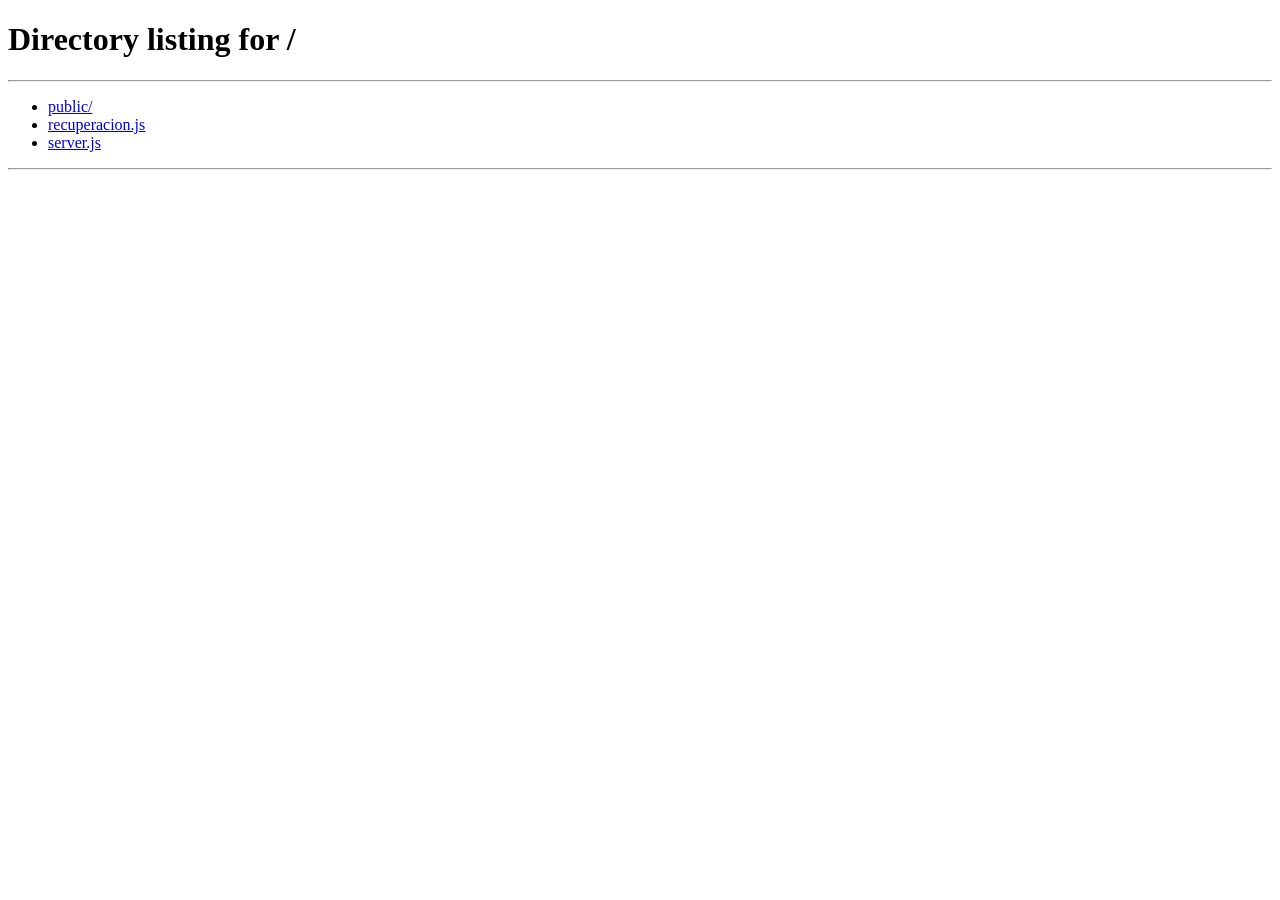
==== commit cb9ae2ad: "Add files via upload" ====
--- a/public/chat.html
+++ b/public/chat.html
@@ -22,7 +22,7 @@
   <!-- ============ PANTALLA 1: ACCESO (usuario / registro / invitado) ============ -->
   <main id="pantallaAcceso" class="acceso">
     <div class="acceso-caja">
-      <div class="acceso-logo">💬</div>
+      <div class="acceso-logo"><svg class="acceso-icono" viewBox="0 0 48 48" fill="currentColor" fill-rule="evenodd" aria-hidden="true"><path d="M1.5 41.6h45v3H1.5z"/><path d="M24 2l5 10.2H19z"/><path d="M19.8 13.4h8.4v28.2h-8.4zM24 16.6a2.7 2.7 0 0 0-2.7 2.7v3.4h5.4v-3.4a2.7 2.7 0 0 0-2.7-2.7zM24 25a2.5 2.5 0 1 0 0 5 2.5 2.5 0 0 0 0-5z"/><path d="M9 28.6l6.2-6.2 6.2 6.2v13H9zM12 31.6h2.6v3.4H12zM16.6 31.6h2.6v3.4h-2.6z"/><path d="M26.6 28.6l6.2-6.2 6.2 6.2v13H26.6zM29.6 31.6h2.6v3.4h-2.6zM34.2 31.6h2.6v3.4h-2.6z"/><circle cx="4.6" cy="30.5" r="4"/><path d="M3.8 33h1.6v8.6H3.8z"/><circle cx="43.4" cy="30.5" r="4"/><path d="M42.6 33h1.6v8.6h-1.6z"/></svg></div>
       <h2>Bienvenido a La Plaza</h2>
       <p class="acceso-sub">Entra con tu cuenta, crea una nueva o pasa como invitado.</p>
 
@@ -78,7 +78,7 @@
       <div class="cab-izq">
         <button type="button" id="btnMenuSalas" class="btn-icono btn-menu-movil" aria-label="Salas">☰</button>
         <div class="marca">
-          <svg class="marca-icono" viewBox="0 0 32 32" fill="none" stroke="currentColor" stroke-width="1.9" stroke-linecap="round" stroke-linejoin="round" aria-hidden="true"><path d="M3.5 26.5h25"/><path d="M6 21.5h20l-2.4 5H8.4z"/><path d="M16 21.5v-6.5"/><path d="M10.5 15h11"/><path d="M16 15V7.5"/><path d="M16 7.5c-3.2 0-5.6 2.2-6.2 5.5"/><path d="M16 7.5c3.2 0 5.6 2.2 6.2 5.5"/></svg>
+          <svg class="marca-icono" viewBox="0 0 48 48" fill="currentColor" fill-rule="evenodd" aria-hidden="true"><path d="M1.5 41.6h45v3H1.5z"/><path d="M24 2l5 10.2H19z"/><path d="M19.8 13.4h8.4v28.2h-8.4zM24 16.6a2.7 2.7 0 0 0-2.7 2.7v3.4h5.4v-3.4a2.7 2.7 0 0 0-2.7-2.7zM24 25a2.5 2.5 0 1 0 0 5 2.5 2.5 0 0 0 0-5z"/><path d="M9 28.6l6.2-6.2 6.2 6.2v13H9zM12 31.6h2.6v3.4H12zM16.6 31.6h2.6v3.4h-2.6z"/><path d="M26.6 28.6l6.2-6.2 6.2 6.2v13H26.6zM29.6 31.6h2.6v3.4h-2.6zM34.2 31.6h2.6v3.4h-2.6z"/><circle cx="4.6" cy="30.5" r="4"/><path d="M3.8 33h1.6v8.6H3.8z"/><circle cx="43.4" cy="30.5" r="4"/><path d="M42.6 33h1.6v8.6h-1.6z"/></svg>
           <h1>La Plaza</h1>
         </div>
       </div>
@@ -107,6 +107,7 @@
             <button type="button" id="btnPanelMod" class="menu-item solo-staff">🛡️ Panel de moderación</button>
             <button type="button" id="btnAdmin" class="menu-item">👑 Acceder como admin</button>
             <button type="button" id="btnFoto" class="menu-item solo-cuenta">🖼️ Mi foto de perfil</button>
+            <button type="button" id="btnSilenciados" class="menu-item">🔇 Personas silenciadas</button>
             <button type="button" id="btnCorreo" class="menu-item solo-registrado">📧 Correo de recuperación</button>
             <button type="button" id="btnVerNormas" class="menu-item">📜 Normas y privacidad</button>
             <button type="button" id="btnEliminarCuenta" class="menu-item menu-item-peligro solo-cuenta">🗑️ Eliminar mi cuenta</button>
@@ -128,21 +129,48 @@
           <input type="text" id="nombreSala" placeholder="Nueva sala..." maxlength="30">
           <button type="submit" aria-label="Crear sala">+</button>
         </form>
+        <p id="avisoLimiteSalas" class="aviso-limite-salas oculto">🚫 Ya hay 10 salas. No se pueden crear más hasta que se elimine alguna.</p>
       </aside>
 
       <main class="zona-chat">
         <div class="pestañas" id="pestañas"></div>
         <div class="barra-privado oculto" id="barraPrivado">
-          <span class="barra-privado-titulo" id="barraPrivadoTitulo"></span>
+          <div class="barra-privado-texto">
+            <span class="barra-privado-titulo" id="barraPrivadoTitulo"></span>
+            <span class="barra-privado-ayuda">📹 Videollamada disponible: solo empieza si los dos aceptáis.</span>
+          </div>
           <div class="barra-privado-botones">
+            <button type="button" id="btnLlamada" class="btn-barra-privado btn-barra-llamada">📹 Videollamada</button>
+            <button type="button" id="btnReportarPrivado" class="btn-barra-privado">🚩 Reportar</button>
             <button type="button" id="btnSilenciarPrivado" class="btn-barra-privado">🔊 Silenciar</button>
             <button type="button" id="btnCerrarPrivado" class="btn-barra-privado btn-barra-cerrar">✕ Cerrar chat</button>
+          </div>
+        </div>
+        <div id="invitacionLlamada" class="invitacion-llamada oculto">
+          <span id="invitacionTexto"></span>
+          <div class="barra-privado-botones">
+            <button type="button" id="btnAceptarLlamada" class="btn-barra-privado btn-barra-aceptar">✅ Aceptar</button>
+            <button type="button" id="btnRechazarLlamada" class="btn-barra-privado">Rechazar</button>
+            <button type="button" id="btnCancelarLlamada" class="btn-barra-privado">Cancelar</button>
+          </div>
+        </div>
+        <div id="panelLlamada" class="panel-llamada oculto">
+          <div class="llamada-videos">
+            <video id="videoRemoto" autoplay playsinline></video>
+            <video id="videoLocal" autoplay playsinline muted></video>
+            <div id="llamadaEstado" class="llamada-estado">Conectando…</div>
+          </div>
+          <div class="llamada-controles">
+            <button type="button" id="btnMic" class="llamada-btn" title="Silenciar micrófono" aria-label="Silenciar micrófono">🎤</button>
+            <button type="button" id="btnCam" class="llamada-btn" title="Apagar cámara" aria-label="Apagar cámara">📷</button>
+            <button type="button" id="btnColgar" class="llamada-btn llamada-colgar" title="Colgar" aria-label="Colgar">📞</button>
           </div>
         </div>
         <div class="chat" id="chat"></div>
         <p class="escribiendo-aviso" id="avisoEscribiendo"></p>
         <div class="compositor-envoltorio">
           <div id="panelEmoji" class="panel-emoji oculto"></div>
+          <div id="panelMenciones" class="panel-menciones oculto" role="listbox" aria-label="Personas de la sala"></div>
           <div id="barraRespuesta" class="barra-respuesta oculto">
             <span class="barra-resp-txt" id="textoRespuesta"></span>
             <button type="button" id="btnCancelarRespuesta" aria-label="Cancelar respuesta">✕</button>
@@ -165,6 +193,45 @@
         </div>
         <div id="listaConectadosSala" class="lista-conectados"></div>
       </aside>
+    </div>
+  </div>
+
+  <div id="bannerConexion" class="banner-conexion oculto" role="status">🔌 Sin conexión con el servidor. Reconectando…</div>
+
+  <!-- ============ MODAL: REPORTAR UN PRIVADO ============ -->
+  <div id="modalReporte" class="modal-fondo modal-dialogo oculto">
+    <div class="modal-caja modal-estrecho">
+      <div class="modal-cab">
+        <h2>🚩 Reportar este chat privado</h2>
+        <button type="button" id="btnCerrarReporte" class="modal-cerrar" aria-label="Cerrar">✕</button>
+      </div>
+      <div class="modal-cuerpo dialogo-cuerpo">
+        <p class="dialogo-texto">Se enviarán a los moderadores los últimos mensajes de esta conversación. Nadie más los verá. ¿Qué ha pasado?</p>
+        <select id="reporteMotivo" class="dialogo-input">
+          <option>Acoso o insultos</option>
+          <option>Contenido sexual o inapropiado</option>
+          <option>Spam o publicidad</option>
+          <option>Otro motivo</option>
+        </select>
+        <div class="dialogo-botones">
+          <button type="button" id="btnCancelarReporte" class="btn btn-fantasma">Cancelar</button>
+          <button type="button" id="btnEnviarReporte" class="btn btn-peligro">Enviar reporte</button>
+        </div>
+      </div>
+    </div>
+  </div>
+
+  <!-- ============ MODAL: PERSONAS SILENCIADAS ============ -->
+  <div id="modalSilenciados" class="modal-fondo modal-dialogo oculto">
+    <div class="modal-caja modal-estrecho">
+      <div class="modal-cab">
+        <h2>🔇 Personas silenciadas</h2>
+        <button type="button" id="btnCerrarSilenciados" class="modal-cerrar" aria-label="Cerrar">✕</button>
+      </div>
+      <div class="modal-cuerpo dialogo-cuerpo">
+        <p class="ayuda">No ves sus mensajes en las salas ni en los privados. Solo lo notas tú, y se guarda en este dispositivo.</p>
+        <div id="listaSilenciados"></div>
+      </div>
     </div>
   </div>
 
@@ -252,9 +319,17 @@
             <option>Otro motivo</option>
           </select>
         </div>
+        <div class="campo">
+          <label>Duración del bloqueo</label>
+          <div class="pastillas" id="bloqueoPastillas" role="radiogroup" aria-label="Duración del bloqueo">
+            <button type="button" class="pastilla" role="radio" data-horas="24">24 horas</button>
+            <button type="button" class="pastilla" role="radio" data-horas="72">72 horas</button>
+            <button type="button" class="pastilla" role="radio" data-horas="168">1 semana</button>
+          </div>
+        </div>
         <p id="bloqueoPrevia" class="ayuda"></p>
         <button type="button" id="btnConfirmarBloqueo" class="btn btn-peligro btn-ancho">Bloquear</button>
-        <p class="ayuda">Los bloqueos son temporales y suben con la reincidencia: 24 horas, luego 72 horas y después 7 días. Al resto del chat no se le avisa.</p>
+        <p class="ayuda">Los bloqueos son temporales. La pastilla marcada con ★ es la que corresponde por reincidencia (24 horas, luego 72 horas y después 7 días), pero puedes elegir la que prefieras. Al resto del chat no se le avisa.</p>
       </div>
     </div>
   </div>
@@ -332,6 +407,8 @@
             <p class="panel-admin-subtitulo">🔧 Diagnóstico de conexión (solo admin)</p>
             <button type="button" id="btnDiagIP">Ver cómo me ve el servidor</button>
             <pre id="salidaDiagIP" class="diag oculto"></pre>
+            <button type="button" id="btnProbarCorreo">📧 Probar el envío de correos</button>
+            <p class="ayuda">Envía un correo de prueba y, si falla, te dice el motivo exacto y cómo arreglarlo.</p>
           </div>
 
           <div class="barra-salas-cab" id="cabeceraBaneados">
@@ -361,6 +438,7 @@
         <p class="ayuda" id="visorInfo"></p>
         <img id="visorImg" alt="Imagen enviada a una sala">
         <div class="visor-acciones">
+          <button type="button" id="btnGuardarImagen" class="btn btn-primario">💾 Guardar imagen</button>
           <button type="button" id="btnRetirarImagen" class="btn btn-fantasma">🗑 Retirar del chat</button>
           <button type="button" id="btnBloquearAutor" class="btn btn-peligro">🚫 Bloquear IP del autor</button>
         </div>
--- a/public/style.css
+++ b/public/style.css
@@ -989,7 +989,6 @@
 
 
 /* ================== ICONO DE LA PLAZA, VENTANAS PROPIAS Y FOTOS DE PERFIL ================== */
-.icono-plaza { width: 1.15em; height: 1.15em; vertical-align: -0.2em; color: var(--pri); }
 .modal-dialogo { z-index: 300; }
 .dialogo-cuerpo { padding: 18px 22px 22px; }
 .dialogo-texto { margin: 0 0 14px; font-size: 15px; line-height: 1.5; color: var(--tinta); white-space: pre-line; overflow-wrap: anywhere; }
@@ -1020,3 +1019,112 @@
   .dialogo-botones { flex-direction: column-reverse; }
   .dialogo-botones .btn { width: 100%; }
 }
+
+
+/* ================== PASTILLAS DE BLOQUEO ================== */
+.pastillas { display: flex; gap: 8px; flex-wrap: wrap; }
+.pastilla {
+  flex: 1 1 0; min-width: 96px; padding: 12px 14px; border-radius: 999px; cursor: pointer;
+  border: 2px solid var(--borde); background: var(--panel); color: var(--tinta);
+  font-size: 14px; font-weight: 800; white-space: nowrap; transition: transform 0.1s, border-color 0.15s;
+}
+.pastilla:hover { border-color: var(--pri); }
+.pastilla:active { transform: scale(0.97); }
+.pastilla.activa { background: var(--degradado); color: #fff; border-color: transparent; box-shadow: 0 6px 16px rgba(92, 80, 255, 0.35); }
+
+/* ================== VIDEOLLAMADA EN PRIVADOS ================== */
+.barra-privado-texto { display: flex; flex-direction: column; gap: 2px; min-width: 0; }
+.barra-privado-ayuda { font-size: 11px; color: var(--tinta-suave); }
+.btn-barra-llamada { background: var(--degradado); color: #fff; border-color: transparent; }
+.btn-barra-llamada:disabled { opacity: 0.5; cursor: not-allowed; filter: grayscale(0.4); }
+.btn-barra-aceptar { background: #2f9e44; color: #fff; border-color: transparent; }
+.invitacion-llamada {
+  display: flex; align-items: center; justify-content: space-between; gap: 10px; flex-wrap: wrap;
+  padding: 10px 16px; background: #fff7e0; color: #5a4300; border-bottom: 1px solid var(--borde);
+  font-size: 13px; font-weight: 700; flex-shrink: 0;
+}
+html[data-tema="oscuro"] .invitacion-llamada { background: #3a2f10; color: #ffe9a8; }
+.panel-llamada { background: #0b0b14; flex-shrink: 0; display: flex; flex-direction: column; }
+.llamada-videos { position: relative; height: clamp(190px, 42dvh, 460px); height: clamp(190px, 42vh, 460px); }
+@supports (height: 1dvh) { .llamada-videos { height: clamp(190px, 42dvh, 460px); } }
+#videoRemoto { width: 100%; height: 100%; object-fit: contain; background: #0b0b14; display: block; }
+#videoLocal {
+  position: absolute; right: 10px; bottom: 10px; width: min(28%, 150px); aspect-ratio: 4 / 3;
+  object-fit: cover; border-radius: 12px; border: 2px solid rgba(255, 255, 255, 0.85);
+  background: #222; transform: scaleX(-1); box-shadow: 0 4px 14px rgba(0, 0, 0, 0.45);
+}
+.llamada-estado {
+  position: absolute; inset: 0; display: flex; align-items: center; justify-content: center;
+  color: #fff; font-weight: 700; font-size: 15px; background: rgba(11, 11, 20, 0.55); pointer-events: none;
+}
+.llamada-controles { display: flex; justify-content: center; gap: 14px; padding: 10px; background: #14142a; }
+.llamada-btn {
+  width: 48px; height: 48px; border-radius: 50%; border: 0; cursor: pointer; font-size: 21px;
+  background: rgba(255, 255, 255, 0.16); color: #fff; display: flex; align-items: center; justify-content: center;
+}
+.llamada-btn:hover { background: rgba(255, 255, 255, 0.28); }
+.llamada-btn.apagado { background: #e5484d; }
+.llamada-colgar { background: #e5484d; transform: rotate(135deg); }
+.llamada-colgar:hover { background: #cf3338; }
+@media (max-width: 520px) {
+  .invitacion-llamada { padding: 10px 12px; }
+  .invitacion-llamada .barra-privado-botones { width: 100%; }
+  .invitacion-llamada .btn-barra-privado { flex: 1; }
+  #videoLocal { width: 32%; }
+}
+@media (max-height: 480px) {
+  .llamada-videos { height: clamp(90px, 32dvh, 200px); }
+  .llamada-btn { width: 40px; height: 40px; font-size: 18px; }
+  .llamada-controles { padding: 6px; }
+  .barra-privado-ayuda { display: none; }
+}
+
+#modalBloqueo { z-index: 150; } /* por encima del visor de imágenes desde el que se abre */
+
+
+/* ================== ICONO DE PLAZA DE PUEBLO (iglesia, casas y árboles) ================== */
+.icono-plaza { width: 1.45em; height: 1.45em; vertical-align: -0.38em; color: var(--pri); }
+.marca-icono-portada { color: var(--pri); filter: none; width: 42px; height: 42px; }
+.acceso-logo .acceso-icono { width: 62%; height: 62%; color: #fff; }
+.fila-sala-panel { border-bottom: 1px solid var(--borde); padding-bottom: 6px; margin-bottom: 4px; }
+.chips-personas { display: flex; flex-wrap: wrap; gap: 6px; padding: 2px 0 4px; }
+.chip-persona { background: var(--panel); border: 1px solid var(--borde); border-radius: 999px; padding: 3px 10px; font-size: 12px; font-weight: 700; color: var(--tinta); }
+.chip-staff { background: var(--pri-claro); border-color: var(--pri); }
+
+
+/* ================== MENCIONES (@nick) ================== */
+.mensaje-mencionado { border-color: var(--acento); box-shadow: 0 0 0 2px rgba(255, 122, 89, 0.35), 0 4px 12px rgba(255, 122, 89, 0.18); background: #fff4ef; }
+html[data-tema="oscuro"] .mensaje-mencionado { background: #3b2a27; }
+.pestaña-aviso-mencion { background: var(--acento); }
+.panel-menciones {
+  position: absolute; left: 14px; right: 14px; bottom: 100%; margin-bottom: 4px; z-index: 20;
+  background: var(--panel); border: 1px solid var(--borde); border-radius: 16px; overflow: hidden;
+  box-shadow: 0 -6px 24px rgba(80, 60, 170, 0.18); max-width: 360px;
+}
+.opcion-mencion {
+  display: flex; align-items: center; gap: 4px; width: 100%; padding: 11px 14px; border: 0; background: transparent;
+  font-size: 15px; font-weight: 700; text-align: left; cursor: pointer; color: var(--tinta);
+}
+.opcion-mencion:hover, .opcion-mencion.activa { background: var(--pri-claro); }
+
+
+/* ================== AVISO DE CONEXIÓN ================== */
+.banner-conexion {
+  position: fixed; top: env(safe-area-inset-top, 0px); left: 50%; transform: translateX(-50%); z-index: 400;
+  background: #fff3cd; color: #5a4300; border: 1px solid #f0d78a; border-radius: 0 0 14px 14px;
+  padding: 8px 16px; font-size: 13px; font-weight: 800; box-shadow: 0 6px 18px rgba(0, 0, 0, 0.18); max-width: 94vw; text-align: center;
+}
+html[data-tema="oscuro"] .banner-conexion { background: #3a2f10; color: #ffe9a8; border-color: #6b5718; }
+select.dialogo-input { appearance: auto; cursor: pointer; }
+
+
+.aviso-limite-salas { margin: 10px 4px 0; padding: 10px 12px; border-radius: 12px; background: #fff3cd; color: #5a4300; font-size: 12px; font-weight: 700; line-height: 1.45; }
+html[data-tema="oscuro"] .aviso-limite-salas { background: #3a2f10; color: #ffe9a8; }
+
+/* El nombre de la sala puede ocupar dos líneas (con los botones del staff quedaba cortado) */
+.item-sala > span { white-space: normal; overflow: hidden; text-overflow: clip; overflow-wrap: anywhere; line-height: 1.25; display: -webkit-box; -webkit-line-clamp: 2; -webkit-box-orient: vertical; }
+.marca-fija { font-size: 0.8em; }
+
+.item-sala .btn-fotos-sala { background: transparent; color: var(--tinta-suave); padding: 6px; opacity: 0.45; }
+.item-sala .btn-fotos-sala.activa { opacity: 1; }
+.item-sala .btn-fotos-sala:hover { opacity: 1; }
